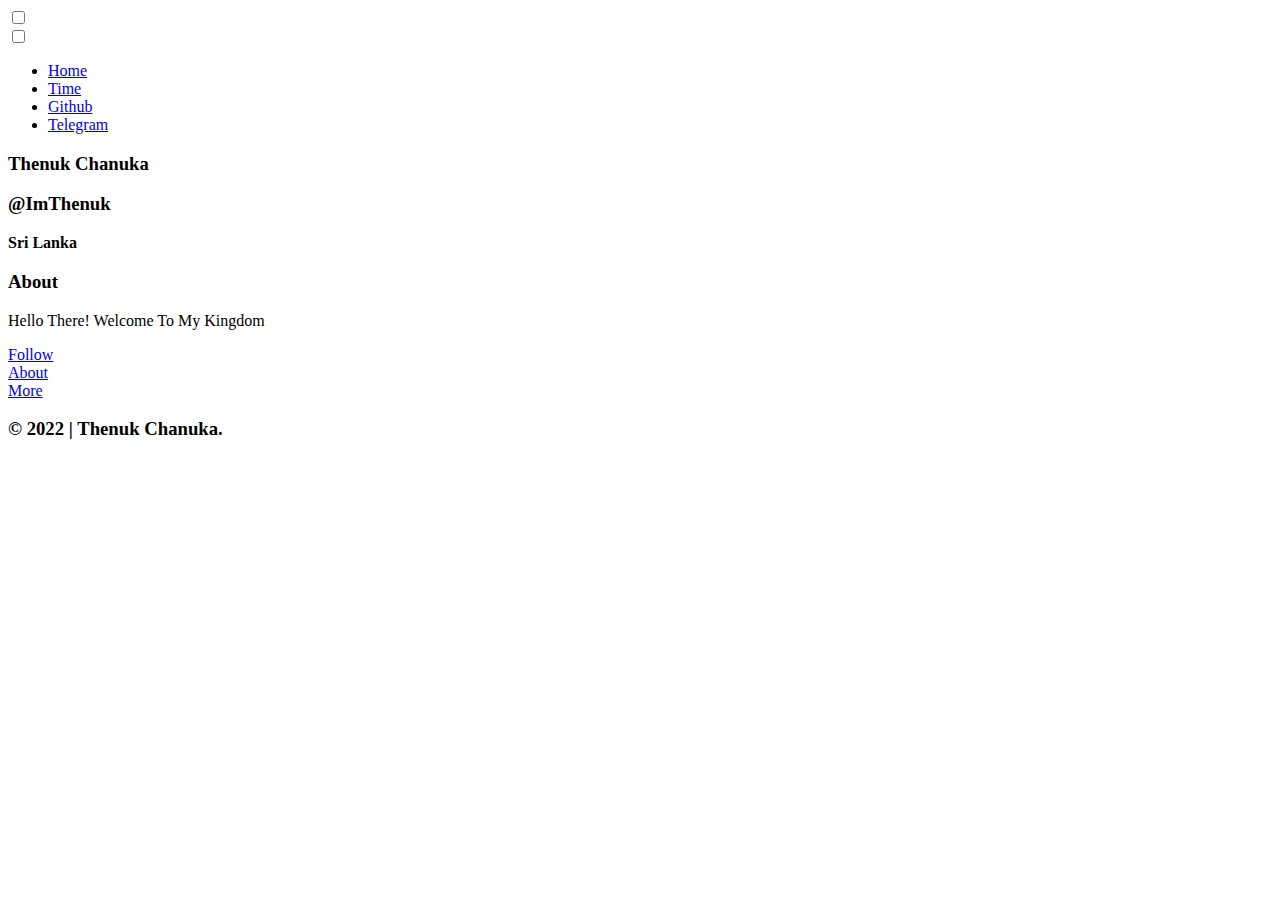
==== docs/index.html @ 5a54c90b "Create index.html" ====
<html lang="en">

<head>
     <meta charset="UTF-8">
     <meta name="viewport" content="width=device-width, initial-scale=1.0">
     <meta http-equiv="X-UA-Compatible" content="ie=edge">
     <script src="https://kit.fontawesome.com/a81368914c.js"></script>
     <link href="https://fonts.googleapis.com/css2?family=Cutive+Mono&family=Poppins:wght@100;200;300;400;500;600;700&display=swap"
          rel="stylesheet">
     <link rel="stylesheet" href="Main/style.css">
     <title>Thenuk Chanuka</title>
     <link rel="icon" href="https://telegra.ph/file/6cacf72b490a5e74238b3.jpg" type="image/x-icon">
</head>

<body id="body" class="dark">
     <div class="wrapper">
          <div class="toggle">
               <input class="toggle-input" type="checkbox" />
               <div class="toggle-bg"></div>
               <div class="toggle-switch">
                    <div class="toggle-switch-figure"></div>
                    <div class="toggle-switch-figureAlt"></div>
               </div>
          </div>
     </div>
     <div class="modal">
          <img src="https://telegra.ph/file/6cacf72b490a5e74238b3.jpg" alt="">
          <div class="close"></div>
     </div>

     <div id="container" class="container">
          <input type="checkbox" name="" id="check">
          <div class="card">
               <div class="sidebar" id="sidebar">
                    <ul> 
                         <li><a class="active" href="https://thenuk-c.vercel.app">Home</a></li>
                         <li><a href="clock">Time</a></li>
                         <li><a class="active" href="github">Github</a></li>
                         <li><a class="active" href="tg">Telegram</a></li>
                    </ul>
               </div>
               <div class="header">
                    <label for="check" class="checkbtn" id="chkbtn">
                         <div class="hamburger-menu">
                              <div class="center"></div>
                         </div>
                    </label>
                    <a href="mailto:thenukchanuka@gmail.com" class="mail">
                         <i class="far fa-envelope"></i>
                    </a>
                    <div class="main">
                         <div class="image">
                              <div class="hover">
                                   <i class="fas fa-camera fa-2x"></i>
                              </div>
                         </div>
                         <h3 class="name">Thenuk Chanuka</h3>
                         <h3 class="sub-name">@ImThenuk</h3>
        <span>
          <b>Sri Lanka</b>
        </span>
                    </div>
               </div>

               <div class="content">
                    <div class="left">
                         <div class="about-container">
                              <h3 class="title">About</h3>
                              <p class="text">Hello There! Welcome To My Kingdom️</p>
                         </div>
                         <div class="icons-container">
                              <a href="https://github.com/ImThenuk" class="icon">
                                   <i class="fab fa-github"></i>
                              </a>
                              <a href="https://telegram.dog/imthenuk" class="icon">
                                   <i class="fab fa-telegram"></i>
                              </a>
                         </div>
                         <div class="buttons-wrap">
                              <div class="follow-wrap">
                                   <a href="https://github.com/ImThenuk" class="follow">Follow</a>
                              </div>
                        <div class="share-wrap">
                                   <a href="About" class="share">About</a>
                              </div>
                         <div class="share-wrap">
                                   <a href="https://telegram.dog/MrThenukC" class="share">More</a>
                              </div>
                        </div>
                    </div>
               </div>
          </div>
     </div>
     <script src="Main/app.js"></script>
<footer>
   <div>
        <span>
          <h3 class="credits"><b>© 2022 | Thenuk Chanuka.</b></h3>
        </span>
   </div>
</footer>
</div>
</body>
</html>
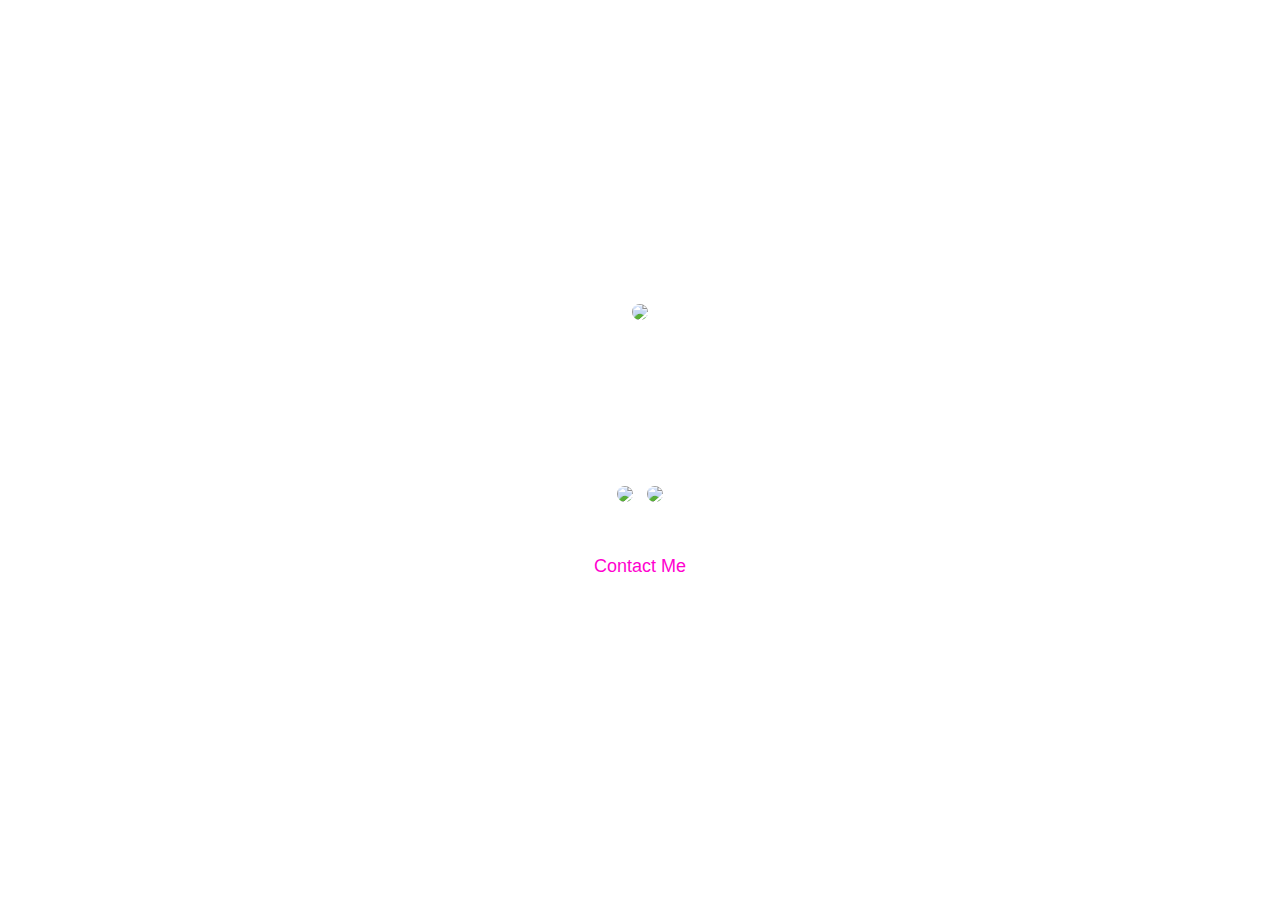
==== commit 04a2eda1: "Update index.html" ====
--- a/docs/index.html
+++ b/docs/index.html
@@ -1,104 +1,30 @@
+<!DOCTYPE html>
 <html lang="en">
 
 <head>
-     <meta charset="UTF-8">
-     <meta name="viewport" content="width=device-width, initial-scale=1.0">
-     <meta http-equiv="X-UA-Compatible" content="ie=edge">
-     <script src="https://kit.fontawesome.com/a81368914c.js"></script>
-     <link href="https://fonts.googleapis.com/css2?family=Cutive+Mono&family=Poppins:wght@100;200;300;400;500;600;700&display=swap"
-          rel="stylesheet">
-     <link rel="stylesheet" href="Main/style.css">
-     <title>Thenuk Chanuka</title>
-     <link rel="icon" href="https://telegra.ph/file/6cacf72b490a5e74238b3.jpg" type="image/x-icon">
+    <meta charset="UTF-8">
+    <meta http-equiv="X-UA-Compatible" content="IE=edge">
+    <meta name="viewport" content="width=device-width, initial-scale=1.0">
+    <title>ThenukCD-Web</title>
+    <meta name="description" content="Damantha Jasinghe, an engineering technology student. He usually thinks differently about everything. He love playing cricket and very busy person.">
+    <link rel="stylesheet" href="css/style.css">
+
 </head>
 
-<body id="body" class="dark">
-     <div class="wrapper">
-          <div class="toggle">
-               <input class="toggle-input" type="checkbox" />
-               <div class="toggle-bg"></div>
-               <div class="toggle-switch">
-                    <div class="toggle-switch-figure"></div>
-                    <div class="toggle-switch-figureAlt"></div>
-               </div>
-          </div>
-     </div>
-     <div class="modal">
-          <img src="https://telegra.ph/file/6cacf72b490a5e74238b3.jpg" alt="">
-          <div class="close"></div>
-     </div>
+<body>
+    <div class="container">
+        <div class="card wow fadeInUp" data-tilt>
+            <img src="images/profile.png" class="wow fadeInUp" data-wow-duration="0.4s" data-wow-delay="0.2s">
+            <h2 class="wow fadeInUp" data-wow-duration="0.8s" data-wow-delay="0.6s">Thenuk Chanuka</h2>
+            <p class="wow fadeInUp" data-wow-duration="0.8s" data-wow-delay="0.6s">Hello Thenre</p>
+            <div class="links wow fadeInUp" data-wow-duration="0.8s" data-wow-delay="0.8s">
+                <!--<a href="https://facebook.com"><img src="assets/images/facebook.png"></a>-->
+                <a href="https://twitter.com/DamanthaJ"><img src="images/twitter.png"></a>
+                <a href="https://t.me/MrThenukC"><img src="images/telegram.png"></a>
+            </div>
+            <a href="#" class="btn wow fadeInUp" data-wow-duration="0.8s" data-wow-delay="0.8s">Contact Me</a>
+        </div>
+    </div>
 
-     <div id="container" class="container">
-          <input type="checkbox" name="" id="check">
-          <div class="card">
-               <div class="sidebar" id="sidebar">
-                    <ul> 
-                         <li><a class="active" href="https://thenuk-c.vercel.app">Home</a></li>
-                         <li><a href="clock">Time</a></li>
-                         <li><a class="active" href="github">Github</a></li>
-                         <li><a class="active" href="tg">Telegram</a></li>
-                    </ul>
-               </div>
-               <div class="header">
-                    <label for="check" class="checkbtn" id="chkbtn">
-                         <div class="hamburger-menu">
-                              <div class="center"></div>
-                         </div>
-                    </label>
-                    <a href="mailto:thenukchanuka@gmail.com" class="mail">
-                         <i class="far fa-envelope"></i>
-                    </a>
-                    <div class="main">
-                         <div class="image">
-                              <div class="hover">
-                                   <i class="fas fa-camera fa-2x"></i>
-                              </div>
-                         </div>
-                         <h3 class="name">Thenuk Chanuka</h3>
-                         <h3 class="sub-name">@ImThenuk</h3>
-        <span>
-          <b>Sri Lanka</b>
-        </span>
-                    </div>
-               </div>
-
-               <div class="content">
-                    <div class="left">
-                         <div class="about-container">
-                              <h3 class="title">About</h3>
-                              <p class="text">Hello There! Welcome To My Kingdom️</p>
-                         </div>
-                         <div class="icons-container">
-                              <a href="https://github.com/ImThenuk" class="icon">
-                                   <i class="fab fa-github"></i>
-                              </a>
-                              <a href="https://telegram.dog/imthenuk" class="icon">
-                                   <i class="fab fa-telegram"></i>
-                              </a>
-                         </div>
-                         <div class="buttons-wrap">
-                              <div class="follow-wrap">
-                                   <a href="https://github.com/ImThenuk" class="follow">Follow</a>
-                              </div>
-                        <div class="share-wrap">
-                                   <a href="About" class="share">About</a>
-                              </div>
-                         <div class="share-wrap">
-                                   <a href="https://telegram.dog/MrThenukC" class="share">More</a>
-                              </div>
-                        </div>
-                    </div>
-               </div>
-          </div>
-     </div>
-     <script src="Main/app.js"></script>
-<footer>
-   <div>
-        <span>
-          <h3 class="credits"><b>© 2022 | Thenuk Chanuka.</b></h3>
-        </span>
-   </div>
-</footer>
-</div>
 </body>
 </html>
--- a/docs/css/style.css
+++ b/docs/css/style.css
@@ -0,0 +1,70 @@
+* {
+    margin: 0;
+    padding: 0;
+    box-sizing: border-box;
+    font-family: sans-serif;
+}
+
+.container {
+    width: 100%;
+    height: 100vh;
+    background-image: url(images/back.png);
+    background-position: center;
+    background-size: cover;
+    display: flex;
+    align-items: center;
+    justify-content: center;
+}
+
+.card {
+    width: 90%;
+    max-width: 400px;
+    color: #fff;
+    text-align: center;
+    padding: 50px 35px;
+    border: 1px solid rgba(255, 255, 255 0.3);
+    background: rgba(255, 255, 255, 0.2);
+    border-radius: 16px;
+    box-shadow: 0 4px 30px rgba(0, 0, 0, 0, 0.1);
+    backdrop-filter: blur(5px);
+}
+
+.card img {
+    width: 140px;
+    border-radius: 50%;
+}
+
+.card h2 {
+    font-size: 40px;
+    font-weight: 600;
+    margin-top: 20%;
+}
+
+.card p {
+    font-size: 18px;
+    margin: 10px auto;
+    max-width: 330px;
+}
+
+.card .links img {
+    width: 40px;
+    border-radius: 50%;
+    margin: 10px 5px;
+    transition: background 0.5s;
+}
+
+.card .links img:hover {
+    background: #ff01cf;
+}
+
+.btn {
+    text-decoration: none;
+    display: inline-block;
+    font-size: 18px;
+    font-weight: 500;
+    background: #fff;
+    color: #ff01cf;
+    padding: 10px 30px;
+    border-radius: 30px;
+    margin: 30px 0 10px;
+}
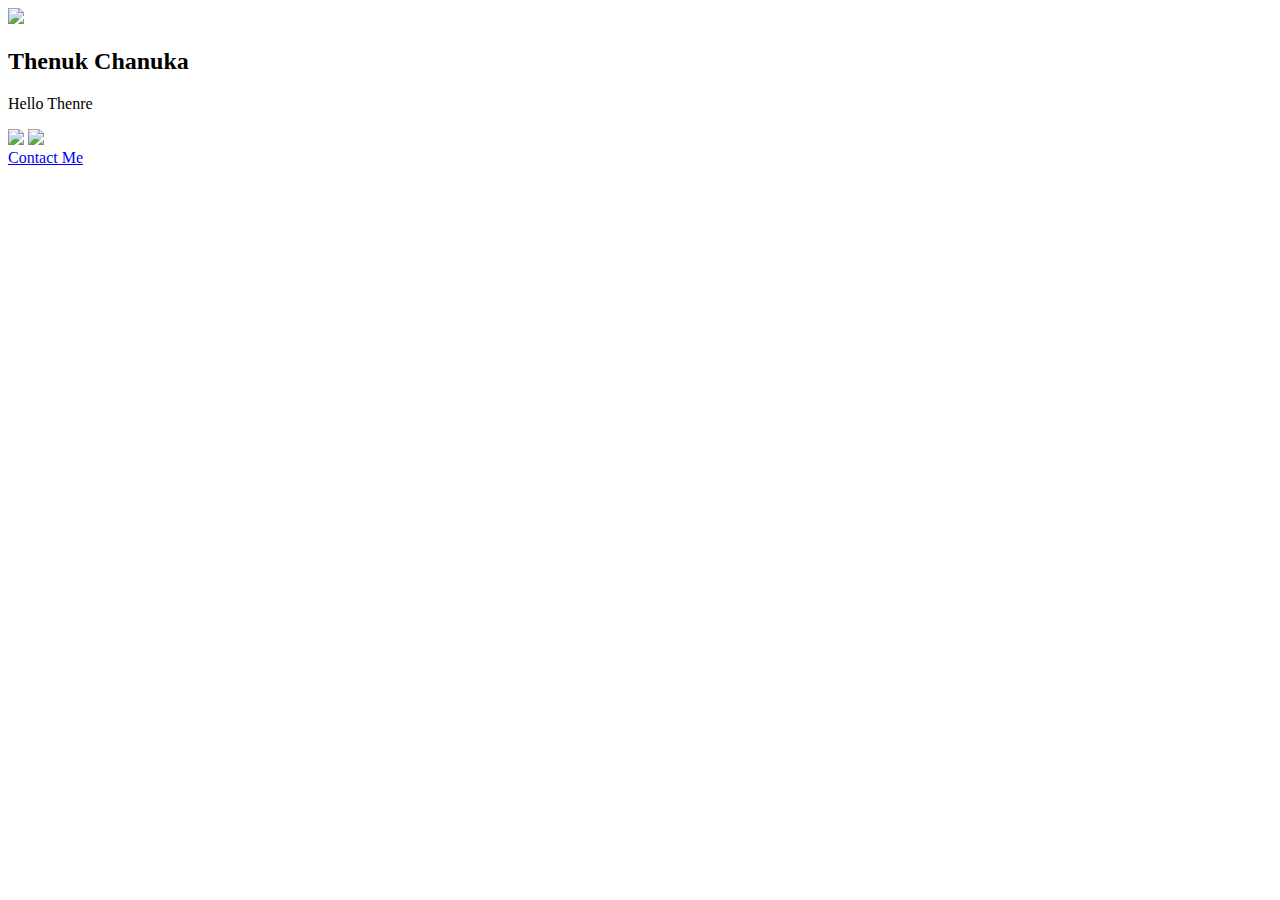
==== commit a575c730: "Update index.html" ====
--- a/docs/index.html
+++ b/docs/index.html
@@ -6,21 +6,21 @@
     <meta http-equiv="X-UA-Compatible" content="IE=edge">
     <meta name="viewport" content="width=device-width, initial-scale=1.0">
     <title>ThenukCD-Web</title>
-    <meta name="description" content="Damantha Jasinghe, an engineering technology student. He usually thinks differently about everything. He love playing cricket and very busy person.">
-    <link rel="stylesheet" href="css/style.css">
+    <meta name="description" content="Thenuk Chanuka Devinda">
+    <link rel="stylesheet" href="docs/css/style.css">
 
 </head>
 
 <body>
     <div class="container">
         <div class="card wow fadeInUp" data-tilt>
-            <img src="images/profile.png" class="wow fadeInUp" data-wow-duration="0.4s" data-wow-delay="0.2s">
+            <img src="docs/images/profile.png" class="wow fadeInUp" data-wow-duration="0.4s" data-wow-delay="0.2s">
             <h2 class="wow fadeInUp" data-wow-duration="0.8s" data-wow-delay="0.6s">Thenuk Chanuka</h2>
             <p class="wow fadeInUp" data-wow-duration="0.8s" data-wow-delay="0.6s">Hello Thenre</p>
             <div class="links wow fadeInUp" data-wow-duration="0.8s" data-wow-delay="0.8s">
                 <!--<a href="https://facebook.com"><img src="assets/images/facebook.png"></a>-->
-                <a href="https://twitter.com/DamanthaJ"><img src="images/twitter.png"></a>
-                <a href="https://t.me/MrThenukC"><img src="images/telegram.png"></a>
+                <a href="https://twitter.com/DamanthaJ"><img src="docs/images/twitter.png"></a>
+                <a href="https://t.me/MrThenukC"><img src="docs/images/telegram.png"></a>
             </div>
             <a href="#" class="btn wow fadeInUp" data-wow-duration="0.8s" data-wow-delay="0.8s">Contact Me</a>
         </div>
